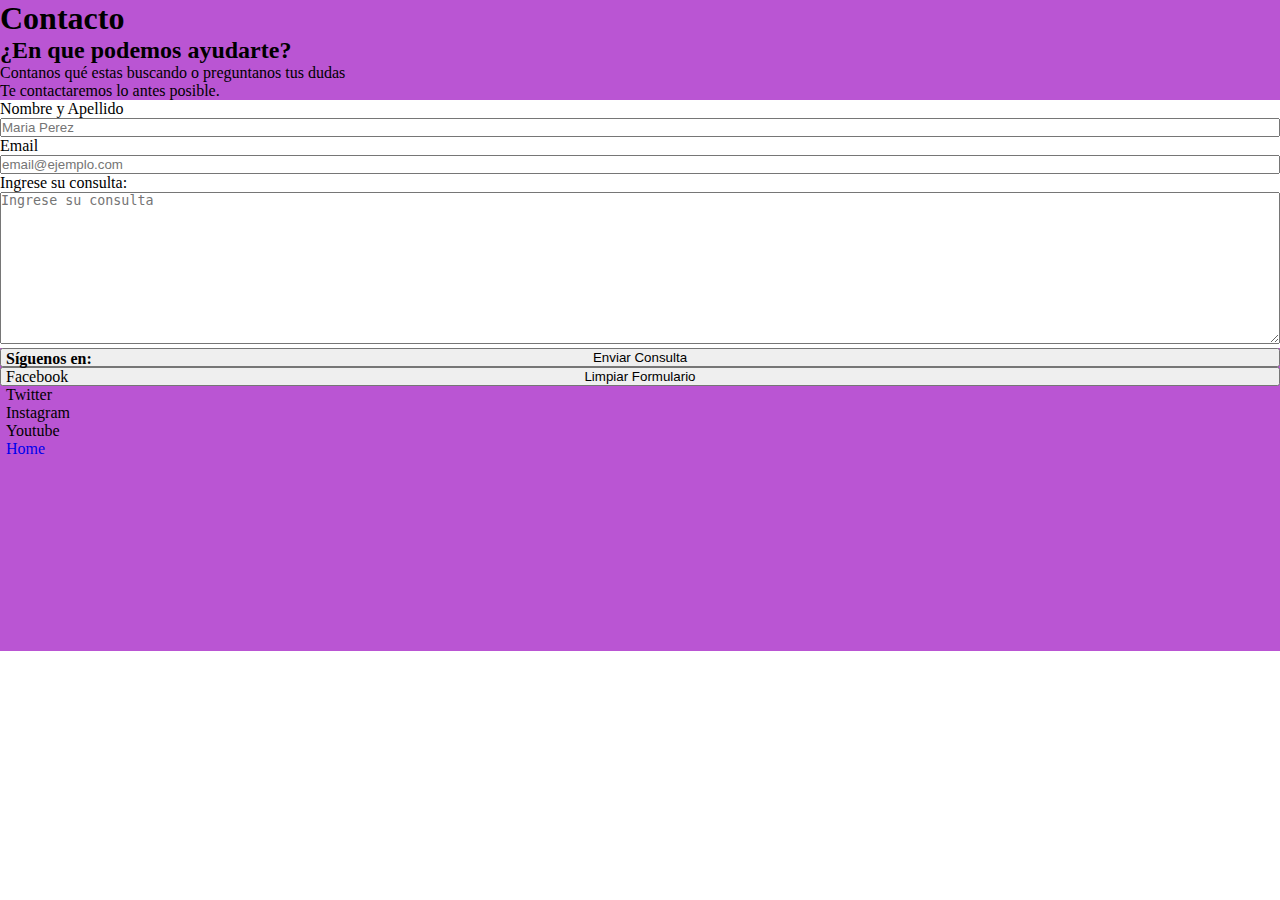
==== pages/contacto.html @ 1d4eb176 "inicio del proyecto" ====
<!DOCTYPE html>
<html lang="en">

<head>
    <meta charset="UTF-8">
    <meta http-equiv="X-UA-Compatible" content="IE=edge">
    <meta name="viewport" content="width=device-width, initial-scale=1.0">
    <!-- Comando para linkear con el css -->
    <link rel="stylesheet" href="../css/style.css">

    <title>Contacto</title>
</head>

<body>

    <header>
        <h1 class="tituloprincipal">Contacto</h1>
        <h2 class="titulosecundario">¿En que podemos ayudarte?</h2>
        <p>Contanos qué estas buscando o preguntanos tus dudas</p>
        <p>Te contactaremos lo antes posible.</p>



    </header>

    <form action="">

        <div>
            <label for="nombre-usuario">Nombre y Apellido</label>
            <input type="text" id="nombre-usuario" placeholder="Maria Perez">
        </div>

        <div>
            <label for="email-usuario">Email</label>
            <input type="email" id="email-usuario" placeholder="email@ejemplo.com">
        </div>

        <div>
            <label for="Ingrese-consulta">Ingrese su consulta:</label>
            <textarea name="" id="Ingrese-consulta" rows="10" cols="30" placeholder="Ingrese su consulta"></textarea>
        </div>

        <div>

            <input type="submit" value="Enviar Consulta">
            <input type="reset" value="Limpiar Formulario">
        </div>


    </form>

    <footer>

        <div>
            <h4>Síguenos en:</h4>
            <ul>
                <li>Facebook</li>
                <li>Twitter</li>
                <li>Instagram</li>
                <li>Youtube</li>
            </ul>
        </div>

        <div>

            <a href="../index.html">Home</a>

        </div>
    </footer>


</body>

</html>
---- css/style.css ----
/* Para resetear desde cero */
* {
    margin: 0 auto;
    padding: 0;
    box-sizing: border-box;
    /*modificado */
    /*    width: 1440px;*/
    width: 100%;
}

ul,
ol {
    list-style: none;
}

a {
    text-decoration: none
}

/* Header */

header {
    background-color: rgb(186, 85, 211);
}

.container-header {
    /* background-color: deeppink; */
    display: grid;
    grid-template-columns: 60% 40%;
}



.container-header h1 {
    text-align: end;
    color: white;
    width: 90%;
    font-size: 4rem;

}

/* Fondo del espacio de buscador */
.container-header .buscador-header {
    width: 78%;
}

/* Buscar en el Header */
.container-header .buscador-header input {
    /*modificado */
    width: 80%;
    height: 1cm;
    margin-top: 0.8cm;
    margin-left: 1.0cm;
    border-radius: 8px 8px;
    padding-left: 5px;
}

@media screen and (max-width: 830px) {
    .container-header h1 {
        font-size: 1.5rem;
        position: relative;
        right: 10cm;
        top: 0.5cm;
    }

    .container-header {
        display: block;
    }

    .buscador-header {
        padding-bottom: 1cm;
    }
}

/* Main */

main {
    background-color: rgb(241, 223, 223);
    height: 28cm;
}

main nav {
    height: 2cm;
    display: block;
}

main nav .nav {

    display: grid;
    grid-template-columns: 20% 20% 20% 20% 20%;
}

@media screen and (max-width: 881px) {
    main nav .nav {
        display: block;
        margin-bottom: 9cm;
    }
}


main .imagenprincipal {
    background-image: url("../img/principal.png");
    height: 50%;
    width: 80%;
    margin: 0 auto;
    border: solid 1px;
    border-radius: 10px 10px;
    background-position: center;
    background-repeat: no-repeat;
}

@media screen and (max-width: 881px) {

    main .imagenprincipal {
        margin-top: 4cm;
    }
}


main h2 {
    position: relative;
    bottom: 7cm;
    height: 10%;
    width: 50%;
    left: 3%;
    color: white;
    font-size: 3.0rem;
    text-justify: distribute;
    text-align: center;
}

@media screen and (max-width: 975px) {
    main h2 {
        bottom: 10cm;
    }
}

@media screen and (max-width: 500px) {
    main h2 {
        font-size: 2rem;
    }
}

main .agencias {
    margin-top: -2cm;
    height: 9cm;
    border: solid 5px rgb(186, 85, 211);
}

main .agencias h3 {
    color: rgb(186, 85, 211);
    font-size: 2.5rem;
    text-align: start;
    margin-left: 1cm;
}

@media screen and (max-width:975px) {
    main .agencias h3 {
        margin-left: 30%;
    }
}

main .agencias .background-agencia {
    height: 70%;
    width: 95%;
    background-color: rgb(186, 85, 211);
    margin: 15px;
    border-radius: 10px 10px;
}

@media screen and (max-width:975px) {
    main {
        margin-bottom: 5cm;
        height: 40cm;
    }


    main .agencias {
        height: 14cm;
    }


    main .agencias .background-agencia {
        height: 80%;
        display: grid;
        grid-template-columns: auto auto auto;
    }

    main .agencias .background-agencia .tarjeta-agencias1 {
        width: 20px;
        height: 20px;

    }

    main .tarjeta-agencias2 {
        width: 50px;
        height: 50px;
    }

    main .tarjeta-agencias3 {
        width: 50px;
        height: 50px;
    }

    main .tarjeta-agencias4 {
        width: 50px;
        height: 50px;
    }

    main .tarjeta-agencias5 {
        width: 50px;
        height: 50px;
    }

    main .tarjeta-agencias6 {
        width: 50px;
        height: 50px;
    }

}


@media screen and (max-width:768px) {
    main {
        margin-bottom: 5cm;
        height: 55cm;
    }


    main .agencias {
        height: 18cm;
    }


    main .agencias .background-agencia {
        height: 80%;
        display: grid;
        grid-template-columns: auto auto;
    }
}

main .agencias .background-agencia .tarjeta-agencias1 {
    background-color: rgb(186, 85, 211);
    background-image: url("../img/index.png");
    background-repeat: no-repeat;
    border-radius: 0.1px;
    border: 10px solid white;
    overflow: hidden;
    display: inline-block;
    background-size: contain;
    background-position: center;
    width: 150px;
    height: 150px;
    margin-right: 0.5cm;
    margin-left: 1cm;
    margin-top: 0.5cm;

}

main .tarjeta-agencias2 {
    background-color: rgb(186, 85, 211);
    background-image: url("../img/vk.png");
    background-repeat: no-repeat;
    border-radius: 0.1px;
    border: 10px solid white;
    overflow: hidden;
    display: inline-block;
    background-size: contain;
    background-position: center;
    width: 150px;
    height: 150px;
    margin-right: 0.5cm;
    margin-left: 1cm;
    margin-top: 0.5cm;

}

main .tarjeta-agencias3 {
    background-color: rgb(186, 85, 211);
    background-image: url("../img/lupe.png");
    background-repeat: no-repeat;
    border-radius: 0.1px;
    border: 10px solid white;
    overflow: hidden;
    display: inline-block;
    background-size: contain;
    background-position: center;
    width: 150px;
    height: 150px;
    margin-right: 0.5cm;
    margin-left: 1cm;
    margin-top: 0.5cm;

}

main .tarjeta-agencias4 {
    background-color: rgb(186, 85, 211);
    background-image: url("../img/galarreta.png");
    background-repeat: no-repeat;
    border-radius: 0.1px;
    border: 10px solid white;
    overflow: hidden;
    display: inline-block;
    background-size: contain;
    background-position: center;
    width: 150px;
    height: 150px;
    margin-right: 0.5cm;
    margin-left: 1cm;
    margin-top: 0.5cm;
}

main .tarjeta-agencias5 {
    background-color: rgb(186, 85, 211);
    background-image: url("../img/adamas.png");
    background-repeat: no-repeat;
    border-radius: 0.1px;
    border: 10px solid white;
    overflow: hidden;
    display: inline-block;
    background-size: contain;
    background-position: center;
    width: 150px;
    height: 150px;
    margin-right: 0.5cm;
    margin-left: 1cm;
    margin-top: 0.5cm;
}

main .tarjeta-agencias6 {

    background-color: deeppink;
    background-image: url("../img/2510.png");
    background-repeat: no-repeat;
    border-radius: 0.1px;
    border: 10px solid white;
    overflow: hidden;
    background-size: contain;
    display: inline-block;
    background-position: center;
    width: 150px;
    height: 150px;
    margin-right: 0.5cm;
    margin-left: 1cm;
    margin-top: 0.5cm;
}

/* main .tarjeta-agencias7 { 
    background-color: deeppink;
    background-image: url("../img/index.png");
    background-repeat: no-repeat;
    border-radius: 2px;
    border: 10px solid white;
    overflow: hidden;
    padding: 5cm;
    display: inline-block;
    background-position: center;
    margin: 30px;

}

main .tarjeta-agencias8 {
    background-color: deeppink;
    background-image: url("../img/vk.png");
    background-repeat: no-repeat;
    border-radius: 0.1px;
    border: 10px solid white;
    overflow: hidden;
    padding: 5cm;
    display: inline-block;
    background-position: center;
    margin: 30px;
}

main .tarjeta-agencias9 {
    background-color: deeppink;
    background-image: url("../img/lupe.png");
    background-repeat: no-repeat;
    border-radius: 0.1px;
    border: 10px solid white;
    overflow: hidden;
    padding: 5cm;
    display: inline-block;
    background-position: center;
    margin: 30px;
}

*/

/* Footer */



footer {
    margin-top: -1cm;
    height: 8cm;
    background-color: rgb(186, 85, 211);
    padding: 2px 6px 20px 6px;

}

footer .subfooter {
    height: 90%;
    margin: 10px;
    padding: 10px;
    width: 50%;
    display: inline-block;
}

footer .subfooter h2 {
    font-size: 1.4em;
    color: white;
    margin-bottom: 8px;
    display: block;
}

footer .subfooter .containerimagenes {
    height: 90%;
}

footer .subfooter .containerimagenes p {
    font-size: 1.4em;
    color: white;
    margin-top: 30px;
    float: left
}

footer .subfooter .containerimagenes .footer-facebook {
    background-image: url("https://upload.wikimedia.org/wikipedia/commons/thumb/e/ee/Logo_de_Facebook.png/220px-Logo_de_Facebook.png");
    background-repeat: no-repeat;
    background-size: contain;
    background-position: center;
    height: 50px;
    width: 50px;
    margin-left: 3cm;
    position: relative;
    top: 20px;
    border-radius: 25px 25px;
}

footer .subfooter .containerimagenes .footer-twitter {
    background-image: url("https://pbs.twimg.com/profile_images/378800000041711687/d6050eb6ce3f141847fe200a914205bc_400x400.png");
    background-repeat: no-repeat;
    background-size: contain;
    background-position: center;
    height: 50px;
    width: 50px;
    margin-left: 3cm;
    position: relative;
    top: 30px;
    border-radius: 25px 25px;
}

footer .subfooter .containerimagenes .footer-instagram {
    background-image: url("https://elordenmundial.com/wp-content/uploads/2021/10/instagram-aplicacion-tecnologia-lanzamiento-sociedad-historia.jpg");
    background-repeat: no-repeat;
    background-size: contain;
    background-position: center;
    height: 50px;
    width: 50px;
    margin-left: 3cm;
    position: relative;
    top: 35px;
    border-radius: 25px 25px;
}

footer .subfooter .containerimagenes .footer-youtube {
    background-image: url("https://play-lh.googleusercontent.com/GnYnNfKBr2nysHBYgYRCQtcv_RRNN0Sosn47F5ArKJu89DMR3_jHRAazoIVsPUoaMg=w240-h480-rw");
    background-repeat: no-repeat;
    background-size: contain;
    background-position: center;
    height: 50px;
    width: 50px;
    margin-left: 3cm;
    position: relative;
    top: 40px;
    border-radius: 25px 25px;



}

footer .subfooter .derechos {
    color: white;
    text-align: right;

}

footer div .newslatter {
    /*    text-align: right;*/
    /*    float: right;*/
    color: white;

    /*display: flex;*/


}

.flex {
    display: flex;
}

/* Modificación de Contacto  */

header h1 .tituloprincipal {
    text-align: center;

}

header h2 .titulosecundario {
    text-align: center;
}

header p .contacto {
    text-align: center;

}
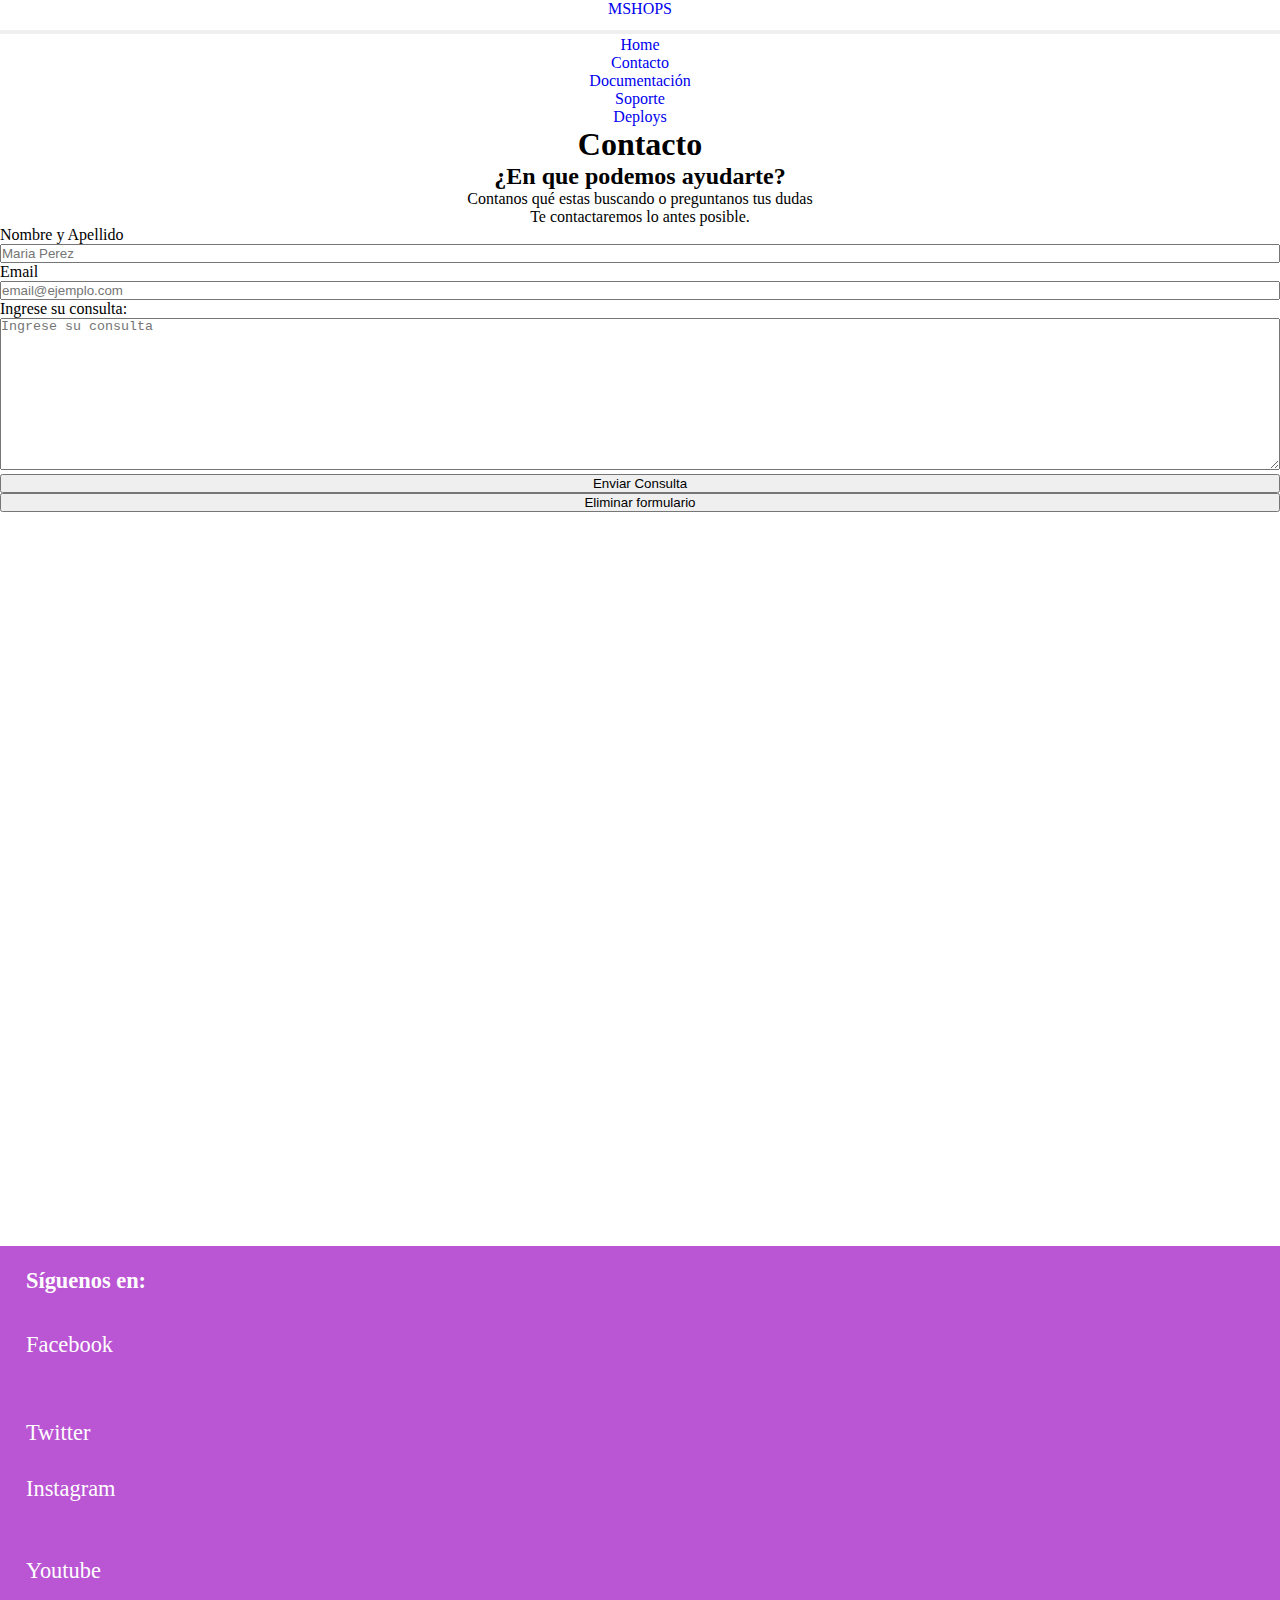
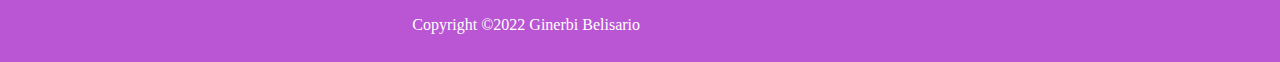
==== commit 08b3418f: "Resposive + Boostrap" ====
--- a/pages/contacto.html
+++ b/pages/contacto.html
@@ -5,70 +5,116 @@
     <meta charset="UTF-8">
     <meta http-equiv="X-UA-Compatible" content="IE=edge">
     <meta name="viewport" content="width=device-width, initial-scale=1.0">
-    <!-- Comando para linkear con el css -->
+    <link href="https://cdn.jsdelivr.net/npm/bootstrap@5.2.3/dist/css/bootstrap.min.css" rel="stylesheet"
+        integrity="sha384-rbsA2VBKQhggwzxH7pPCaAqO46MgnOM80zW1RWuH61DGLwZJEdK2Kadq2F9CUG65" crossorigin="anonymous">
     <link rel="stylesheet" href="../css/style.css">
-
     <title>Contacto</title>
 </head>
 
 <body>
 
-    <header>
-        <h1 class="tituloprincipal">Contacto</h1>
-        <h2 class="titulosecundario">¿En que podemos ayudarte?</h2>
-        <p>Contanos qué estas buscando o preguntanos tus dudas</p>
-        <p>Te contactaremos lo antes posible.</p>
+    <section class="contacto-mensaje">
+
+        <nav class="navbar navbar-expand-lg">
+            <div class="container-fluid">
+                <a class="navbar-brand" href="#">MSHOPS</a>
+                <button class="navbar-toggler" type="button" data-bs-toggle="collapse" data-bs-target="#navbarNav"
+                    aria-controls="navbarNav" aria-expanded="false" aria-label="Toggle navigation">
+                    <span class="navbar-toggler-icon"></span>
+                </button>
+                <div class="collapse navbar-collapse" id="navbarNav">
+
+                    <ul class="navbar-nav">
+                        <li class="nav-item">
+                            <a class="nav-link " aria-current="page" href="../index.html">Home</a>
+                        </li>
+                        <li class="nav-item">
+                            <a class="nav-link active" href="#">Contacto</a>
+                        </li>
+                        <li class="nav-item">
+                            <a class="nav-link" href="../pages/documentacion.html">Documentación</a>
+                        </li>
+                        <li class="nav-item">
+                            <a class="nav-link" href="../pages/soporte.html">Soporte</a>
+                        </li>
+                        <li class="nav-item">
+                            <a class="nav-link" href="../pages/deploys.html">Deploys</a>
+                        </li>
+                    </ul>
+                </div>
+            </div>
+        </nav>
+
+        <h1>Contacto</h1>
+        <h2>¿En que podemos ayudarte?</h2>
+
+        <div class="row"></div>
+
+        <p class="col-12">Contanos qué estas buscando o preguntanos tus dudas</p>
+        <p class="col -12">Te contactaremos lo antes posible.</p>
+    </section>
+
+    <main>
+
+        <form action="">
+
+            <div class="w-25 border">
+                <label for="nombre-usuario">Nombre y Apellido</label>
+                <input type="text" id="nombre-usuario" placeholder="Maria Perez">
+            </div>
+
+            <div class="w-25 border m-25">
+                <label for="email-usuario">Email</label>
+                <input type="email" id="email-usuario" placeholder="email@ejemplo.com">
+            </div>
+
+            <div class="w-25 border ">
+                <label for="Ingrese-consulta ">Ingrese su consulta:</label>
+                <textarea name="" id="Ingrese-consulta" rows="10" cols="30"
+                    placeholder="Ingrese su consulta"></textarea>
+            </div>
+
+            <div class="w-25 border  ">
+                <input class="btn btn-primary " type="submit" value="Enviar Consulta">
+                <input class="btn btn-primary mt-3" type="reset" value="Eliminar formulario">
+                <!-- <button type="button" class="btn btn-outline-success">Enviar Consulta</button> -->
+                <!-- <button type="button" class="btn btn-outline-dark">Limpiar Fromulario</button> -->
+            </div>
 
 
+        </form>
 
-    </header>
+    </main>
 
-    <form action="">
+    <script src="https://cdn.jsdelivr.net/npm/bootstrap@5.2.3/dist/js/bootstrap.bundle.min.js"
+        integrity="sha384-kenU1KFdBIe4zVF0s0G1M5b4hcpxyD9F7jL+jjXkk+Q2h455rYXK/7HAuoJl+0I4"
+        crossorigin="anonymous"></script>
+</body>
 
-        <div>
-            <label for="nombre-usuario">Nombre y Apellido</label>
-            <input type="text" id="nombre-usuario" placeholder="Maria Perez">
+<footer>
+
+    <div class="flex">
+
+        <div class="subfooter">
+            <h2>Síguenos en:</h2>
+
+            <div class="containerimagenes">
+                <p>Facebook</p>
+                <div class="footer-facebook"></div>
+                <p>Twitter</p>
+                <div class="footer-twitter"></div>
+                <p>Instagram</p>
+                <div class="footer-instagram"></div>
+                <p>Youtube</p>
+                <div class="footer-youtube"></div>
+            </div>
+            <div class="derechos">
+                <p>Copyright ©2022 Ginerbi Belisario</p>
+            </div>
+
         </div>
 
-        <div>
-            <label for="email-usuario">Email</label>
-            <input type="email" id="email-usuario" placeholder="email@ejemplo.com">
-        </div>
-
-        <div>
-            <label for="Ingrese-consulta">Ingrese su consulta:</label>
-            <textarea name="" id="Ingrese-consulta" rows="10" cols="30" placeholder="Ingrese su consulta"></textarea>
-        </div>
-
-        <div>
-
-            <input type="submit" value="Enviar Consulta">
-            <input type="reset" value="Limpiar Formulario">
-        </div>
-
-
-    </form>
-
-    <footer>
-
-        <div>
-            <h4>Síguenos en:</h4>
-            <ul>
-                <li>Facebook</li>
-                <li>Twitter</li>
-                <li>Instagram</li>
-                <li>Youtube</li>
-            </ul>
-        </div>
-
-        <div>
-
-            <a href="../index.html">Home</a>
-
-        </div>
-    </footer>
-
-
-</body>
+    </div>
+</footer>
 
 </html>--- a/css/style.css
+++ b/css/style.css
@@ -1,3 +1,6 @@
+@import url('https://fonts.googleapis.com/css2?family=Roboto:wght@300&display=swap');
+
+
 /* Para resetear desde cero */
 * {
     margin: 0 auto;
@@ -14,19 +17,21 @@
 }
 
 a {
-    text-decoration: none
+    text-decoration: none;
 }
 
 /* Header */
 
 header {
     background-color: rgb(186, 85, 211);
+
 }
 
 .container-header {
     /* background-color: deeppink; */
     display: grid;
     grid-template-columns: 60% 40%;
+
 }
 
 
@@ -75,7 +80,7 @@
 /* Main */
 
 main {
-    background-color: rgb(241, 223, 223);
+    background-color: white;
     height: 28cm;
 }
 
@@ -88,6 +93,7 @@
 
     display: grid;
     grid-template-columns: 20% 20% 20% 20% 20%;
+    background-color: white;
 }
 
 @media screen and (max-width: 881px) {
@@ -107,6 +113,7 @@
     border-radius: 10px 10px;
     background-position: center;
     background-repeat: no-repeat;
+    animation: move 5s
 }
 
 @media screen and (max-width: 881px) {
@@ -115,6 +122,8 @@
         margin-top: 4cm;
     }
 }
+
+
 
 
 main h2 {
@@ -310,7 +319,7 @@
     margin-top: 0.5cm;
 }
 
-main .tarjeta-agencias5 {
+main .tarjeta-agencias5 { 
     background-color: rgb(186, 85, 211);
     background-image: url("../img/adamas.png");
     background-repeat: no-repeat;
@@ -329,7 +338,7 @@
 
 main .tarjeta-agencias6 {
 
-    background-color: deeppink;
+    background-color: rgb(186, 85, 211);
     background-image: url("../img/2510.png");
     background-repeat: no-repeat;
     border-radius: 0.1px;
@@ -393,7 +402,7 @@
 
 footer {
     margin-top: -1cm;
-    height: 8cm;
+    height: 11cm;
     background-color: rgb(186, 85, 211);
     padding: 2px 6px 20px 6px;
 
@@ -433,6 +442,7 @@
     height: 50px;
     width: 50px;
     margin-left: 3cm;
+    margin-bottom: 1cm;
     position: relative;
     top: 20px;
     border-radius: 25px 25px;
@@ -459,9 +469,10 @@
     height: 50px;
     width: 50px;
     margin-left: 3cm;
+    margin-bottom: 1cm;
     position: relative;
-    top: 35px;
-    border-radius: 25px 25px;
+    top: 40px;
+    border-radius: 30px 25px;
 }
 
 footer .subfooter .containerimagenes .footer-youtube {
@@ -472,6 +483,7 @@
     height: 50px;
     width: 50px;
     margin-left: 3cm;
+    margin-bottom: 1cm;
     position: relative;
     top: 40px;
     border-radius: 25px 25px;
@@ -490,6 +502,7 @@
     /*    text-align: right;*/
     /*    float: right;*/
     color: white;
+    border-radius: 20%;
 
     /*display: flex;*/
 
@@ -500,18 +513,42 @@
     display: flex;
 }
 
-/* Modificación de Contacto  */
-
-header h1 .tituloprincipal {
+/*Contato*/
+@import url('https://fonts.googleapis.com/css2?family=Roboto:wght@300&display=swap');
+
+.contacto-mensaje {
     text-align: center;
-
-}
-
-header h2 .titulosecundario {
+    text-shadow: 5em;
+}
+
+
+.maindeploy{
+    background-color: #e6f0f7;
+
+    background-image:  radial-gradient(#bdbeca 0.5px, transparent 0.9px), radial-gradient(#272730 0.5px, #e5e5f7 0.5px);
+    background-size: 20px 20px;
+    background-position: 0 0,10px 10px;
+
+}
+.deploys {
+    color: rgb(186, 85, 211);
+    font-size: 3rem;
+    line-height: 1.5;
+    margin-top: 10px;
+    margin-bottom: 10px;
     text-align: center;
-}
-
-header p .contacto {
-    text-align: center;
-
+    animation: move 5s infinite;
+
+
+}
+
+@keyframes move {
+
+    0% {
+        transform: translate(-30%, 0);
+    }
+
+    50%{
+        text-shadow: 0 25px black;
+    }
 }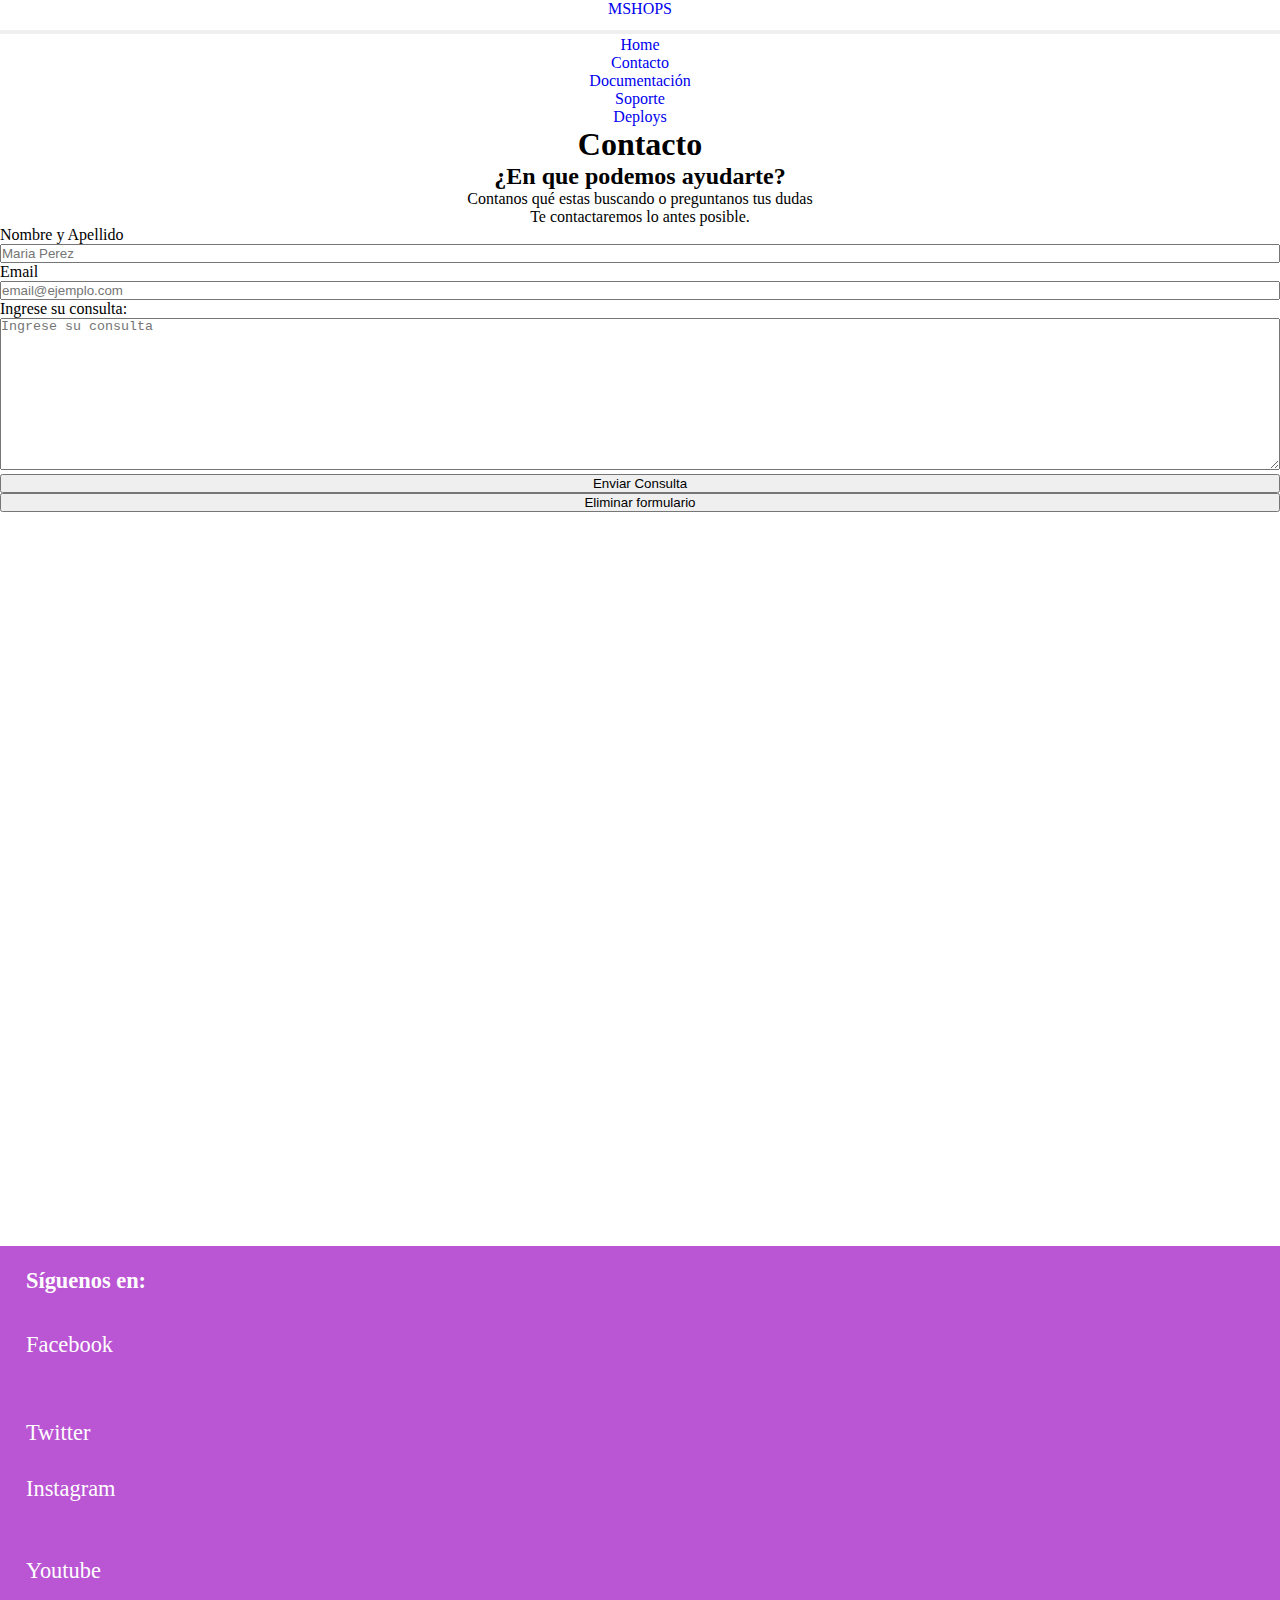
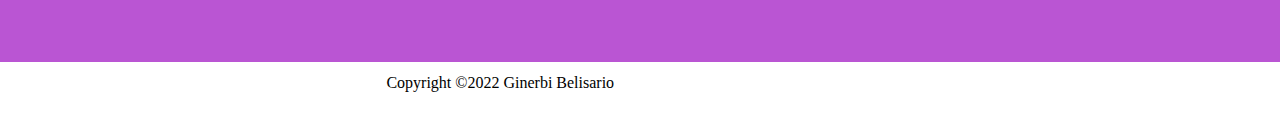
==== commit 473e5670: "Se modifico el responsive de contacto" ====
--- a/pages/contacto.html
+++ b/pages/contacto.html
@@ -13,7 +13,7 @@
 
 <body>
 
-    <section class="contacto-mensaje">
+    <section class="container contacto-mensaje">
 
         <nav class="navbar navbar-expand-lg">
             <div class="container-fluid">
@@ -91,13 +91,11 @@
         crossorigin="anonymous"></script>
 </body>
 
-<footer>
+<footer class="container-fluid">
 
-    <div class="flex">
-
+    <div class="d-flex">
         <div class="subfooter">
             <h2>Síguenos en:</h2>
-
             <div class="containerimagenes">
                 <p>Facebook</p>
                 <div class="footer-facebook"></div>
@@ -108,12 +106,11 @@
                 <p>Youtube</p>
                 <div class="footer-youtube"></div>
             </div>
-            <div class="derechos">
-                <p>Copyright ©2022 Ginerbi Belisario</p>
-            </div>
-
         </div>
 
+        <div class="derechos">
+                <p>Copyright ©2022 Ginerbi Belisario</p>
+        </div>
     </div>
 </footer>
 
--- a/css/style.css
+++ b/css/style.css
@@ -96,13 +96,126 @@
     background-color: white;
 }
 
-@media screen and (max-width: 881px) {
-    main nav .nav {
-        display: block;
-        margin-bottom: 9cm;
-    }
-}
-
+
+
+main .agencias .background-agencia .tarjeta-agencias1 {
+    background-color: rgb(186, 85, 211);
+    background-image: url("../img/index.png");
+    background-repeat: no-repeat;
+    border-radius: 0.1px;
+    border: 10px solid white;
+    overflow: hidden;
+    display: inline-block;
+    background-size: contain;
+    background-position: center;
+    width: 150px;
+    height: 150px;
+    margin-right: 0.5cm;
+    margin-left: 1cm;
+    margin-top: 0.5cm;
+
+}
+
+main .tarjeta-agencias2 {
+    background-color: rgb(186, 85, 211);
+    background-image: url("../img/vk.png");
+    background-repeat: no-repeat;
+    border-radius: 0.1px;
+    border: 10px solid white;
+    overflow: hidden;
+    display: inline-block;
+    background-size: contain;
+    background-position: center;
+    width: 150px;
+    height: 150px;
+    margin-right: 0.5cm;
+    margin-left: 1cm;
+    margin-top: 0.5cm;
+
+}
+
+main .tarjeta-agencias3 {
+    background-color: rgb(186, 85, 211);
+    background-image: url("../img/lupe.png");
+    background-repeat: no-repeat;
+    border-radius: 0.1px;
+    border: 10px solid white;
+    overflow: hidden;
+    display: inline-block;
+    background-size: contain;
+    background-position: center;
+    width: 150px;
+    height: 150px;
+    margin-right: 0.5cm;
+    margin-left: 1cm;
+    margin-top: 0.5cm;
+
+}
+
+main .tarjeta-agencias4 {
+    background-color: rgb(186, 85, 211);
+    background-image: url("../img/galarreta.png");
+    background-repeat: no-repeat;
+    border-radius: 0.1px;
+    border: 10px solid white;
+    overflow: hidden;
+    display: inline-block;
+    background-size: contain;
+    background-position: center;
+    width: 150px;
+    height: 150px;
+    margin-right: 0.5cm;
+    margin-left: 1cm;
+    margin-top: 0.5cm;
+}
+
+main .tarjeta-agencias5 { 
+    background-color: rgb(186, 85, 211);
+    background-image: url("../img/adamas.png");
+    background-repeat: no-repeat;
+    border-radius: 0.1px;
+    border: 10px solid white;
+    overflow: hidden;
+    display: inline-block;
+    background-size: contain;
+    background-position: center;
+    width: 150px;
+    height: 150px;
+    margin-right: 0.5cm;
+    margin-left: 1cm;
+    margin-top: 0.5cm;
+}
+
+main .tarjeta-agencias6 {
+
+    background-color: rgb(186, 85, 211);
+    background-image: url("../img/2510.png");
+    background-repeat: no-repeat;
+    border-radius: 0.1px;
+    border: 10px solid white;
+    overflow: hidden;
+    background-size: contain;
+    display: inline-block;
+    background-position: center;
+    width: 150px;
+    height: 150px;
+    margin-right: 0.5cm;
+    margin-left: 1cm;
+    margin-top: 0.5cm;
+}
+
+main .agencias {
+    margin-top: -2cm;
+    height: 9cm;
+    border: solid 5px rgb(186, 85, 211);
+}
+
+main .agencias h3 {
+    color: rgb(186, 85, 211);
+    font-size: 2.5rem;
+    text-align: start;
+    margin-left: 1cm;
+}
 
 main .imagenprincipal {
     background-image: url("../img/principal.png");
@@ -115,16 +228,6 @@
     background-repeat: no-repeat;
     animation: move 5s
 }
-
-@media screen and (max-width: 881px) {
-
-    main .imagenprincipal {
-        margin-top: 4cm;
-    }
-}
-
-
-
 
 main h2 {
     position: relative;
@@ -138,37 +241,6 @@
     text-align: center;
 }
 
-@media screen and (max-width: 975px) {
-    main h2 {
-        bottom: 10cm;
-    }
-}
-
-@media screen and (max-width: 500px) {
-    main h2 {
-        font-size: 2rem;
-    }
-}
-
-main .agencias {
-    margin-top: -2cm;
-    height: 9cm;
-    border: solid 5px rgb(186, 85, 211);
-}
-
-main .agencias h3 {
-    color: rgb(186, 85, 211);
-    font-size: 2.5rem;
-    text-align: start;
-    margin-left: 1cm;
-}
-
-@media screen and (max-width:975px) {
-    main .agencias h3 {
-        margin-left: 30%;
-    }
-}
-
 main .agencias .background-agencia {
     height: 70%;
     width: 95%;
@@ -176,184 +248,6 @@
     margin: 15px;
     border-radius: 10px 10px;
 }
-
-@media screen and (max-width:975px) {
-    main {
-        margin-bottom: 5cm;
-        height: 40cm;
-    }
-
-
-    main .agencias {
-        height: 14cm;
-    }
-
-
-    main .agencias .background-agencia {
-        height: 80%;
-        display: grid;
-        grid-template-columns: auto auto auto;
-    }
-
-    main .agencias .background-agencia .tarjeta-agencias1 {
-        width: 20px;
-        height: 20px;
-
-    }
-
-    main .tarjeta-agencias2 {
-        width: 50px;
-        height: 50px;
-    }
-
-    main .tarjeta-agencias3 {
-        width: 50px;
-        height: 50px;
-    }
-
-    main .tarjeta-agencias4 {
-        width: 50px;
-        height: 50px;
-    }
-
-    main .tarjeta-agencias5 {
-        width: 50px;
-        height: 50px;
-    }
-
-    main .tarjeta-agencias6 {
-        width: 50px;
-        height: 50px;
-    }
-
-}
-
-
-@media screen and (max-width:768px) {
-    main {
-        margin-bottom: 5cm;
-        height: 55cm;
-    }
-
-
-    main .agencias {
-        height: 18cm;
-    }
-
-
-    main .agencias .background-agencia {
-        height: 80%;
-        display: grid;
-        grid-template-columns: auto auto;
-    }
-}
-
-main .agencias .background-agencia .tarjeta-agencias1 {
-    background-color: rgb(186, 85, 211);
-    background-image: url("../img/index.png");
-    background-repeat: no-repeat;
-    border-radius: 0.1px;
-    border: 10px solid white;
-    overflow: hidden;
-    display: inline-block;
-    background-size: contain;
-    background-position: center;
-    width: 150px;
-    height: 150px;
-    margin-right: 0.5cm;
-    margin-left: 1cm;
-    margin-top: 0.5cm;
-
-}
-
-main .tarjeta-agencias2 {
-    background-color: rgb(186, 85, 211);
-    background-image: url("../img/vk.png");
-    background-repeat: no-repeat;
-    border-radius: 0.1px;
-    border: 10px solid white;
-    overflow: hidden;
-    display: inline-block;
-    background-size: contain;
-    background-position: center;
-    width: 150px;
-    height: 150px;
-    margin-right: 0.5cm;
-    margin-left: 1cm;
-    margin-top: 0.5cm;
-
-}
-
-main .tarjeta-agencias3 {
-    background-color: rgb(186, 85, 211);
-    background-image: url("../img/lupe.png");
-    background-repeat: no-repeat;
-    border-radius: 0.1px;
-    border: 10px solid white;
-    overflow: hidden;
-    display: inline-block;
-    background-size: contain;
-    background-position: center;
-    width: 150px;
-    height: 150px;
-    margin-right: 0.5cm;
-    margin-left: 1cm;
-    margin-top: 0.5cm;
-
-}
-
-main .tarjeta-agencias4 {
-    background-color: rgb(186, 85, 211);
-    background-image: url("../img/galarreta.png");
-    background-repeat: no-repeat;
-    border-radius: 0.1px;
-    border: 10px solid white;
-    overflow: hidden;
-    display: inline-block;
-    background-size: contain;
-    background-position: center;
-    width: 150px;
-    height: 150px;
-    margin-right: 0.5cm;
-    margin-left: 1cm;
-    margin-top: 0.5cm;
-}
-
-main .tarjeta-agencias5 { 
-    background-color: rgb(186, 85, 211);
-    background-image: url("../img/adamas.png");
-    background-repeat: no-repeat;
-    border-radius: 0.1px;
-    border: 10px solid white;
-    overflow: hidden;
-    display: inline-block;
-    background-size: contain;
-    background-position: center;
-    width: 150px;
-    height: 150px;
-    margin-right: 0.5cm;
-    margin-left: 1cm;
-    margin-top: 0.5cm;
-}
-
-main .tarjeta-agencias6 {
-
-    background-color: rgb(186, 85, 211);
-    background-image: url("../img/2510.png");
-    background-repeat: no-repeat;
-    border-radius: 0.1px;
-    border: 10px solid white;
-    overflow: hidden;
-    background-size: contain;
-    display: inline-block;
-    background-position: center;
-    width: 150px;
-    height: 150px;
-    margin-right: 0.5cm;
-    margin-left: 1cm;
-    margin-top: 0.5cm;
-}
-
 /* main .tarjeta-agencias7 { 
     background-color: deeppink;
     background-image: url("../img/index.png");
@@ -496,6 +390,16 @@
     color: white;
     text-align: right;
 
+}
+
+footer .derechos{
+    display: grid;
+    grid-template-columns: auto;
+    align-content: flex-end;
+}
+footer .derechos p{
+    margin: 1cm auto;
+    width: 40%;
 }
 
 footer div .newslatter {
@@ -551,4 +455,175 @@
     50%{
         text-shadow: 0 25px black;
     }
+}
+
+/* Media query */
+
+@media screen and (max-width: 881px) {
+    main nav .nav {
+        display: block;
+        margin-bottom: 9cm;
+    }
+}
+
+
+
+
+@media screen and (max-width: 881px) {
+
+    main .imagenprincipal {
+        margin-top: 4cm;
+    }
+}
+
+
+
+
+
+
+
+@media screen and (max-width: 947px){
+   
+    footer .derechos p{
+        width: auto;
+    
+
+    }
+
+}
+
+
+@media screen and (max-width: 975px) {
+    main h2 {
+        bottom: 10cm;
+    }
+}
+
+@media screen and (max-width: 537px) {
+    .containerimagenes {
+        height: 80%;
+    }
+    .footer-twitter{
+        font-size: 50px;
+    }
+
+    .footer-instagram{
+        font-size: 50px;
+    }
+    .footer-youtube{
+        font-size: 50px;
+    }
+}
+
+@media screen and (max-width: 500px) {
+    main h2 {
+        font-size: 2rem;
+    }
+}
+
+
+
+@media screen and (max-width:975px) {
+    main .agencias h3 {
+        margin-left: 30%;
+    }
+}
+
+
+
+@media screen and (max-width:975px) {
+    main {
+        margin-bottom: 5cm;
+        height: 40cm;
+    }
+
+
+    main .agencias {
+        height: 14cm;
+    }
+
+
+    main .agencias .background-agencia {
+        height: 80%;
+        display: grid;
+        grid-template-columns: auto auto auto;
+    }
+
+    main .agencias .background-agencia .tarjeta-agencias1 {
+        width: 20px;
+        height: 20px;
+
+    }
+
+    main .tarjeta-agencias2 {
+        width: 50px;
+        height: 50px;
+    }
+
+    main .tarjeta-agencias3 {
+        width: 50px;
+        height: 50px;
+    }
+
+    main .tarjeta-agencias4 {
+        width: 50px;
+        height: 50px;
+    }
+
+    main .tarjeta-agencias5 {
+        width: 50px;
+        height: 50px;
+    }
+
+    main .tarjeta-agencias6 {
+        width: 50px;
+        height: 50px;
+    }
+
+}
+
+
+@media screen and (max-width:768px) {
+    main {
+        margin-bottom: 5cm;
+        height: 55cm;
+    }
+
+
+    main .agencias {
+        height: 18cm;
+    }
+
+
+    main .agencias .background-agencia {
+        height: 80%;
+        display: grid;
+        grid-template-columns: auto auto;
+    }
+
+    button, input, optgroup, select, textarea{
+        font-size: 12px;
+    }
+
+    .w-25{
+        width: 57%!important;
+    }
+
+}
+
+@media screen and (max-width:500px) {
+    footer .d-flex .derechos {
+        display: block;
+        position: relative;
+        top: 10cm;
+        right: 3cm;
+        height: 1cm;
+    }
+    
+}
+@media screen and (max-width:470px) {
+    footer .d-flex .derechos p {
+        font-size: 10px;
+    }
+    
 }